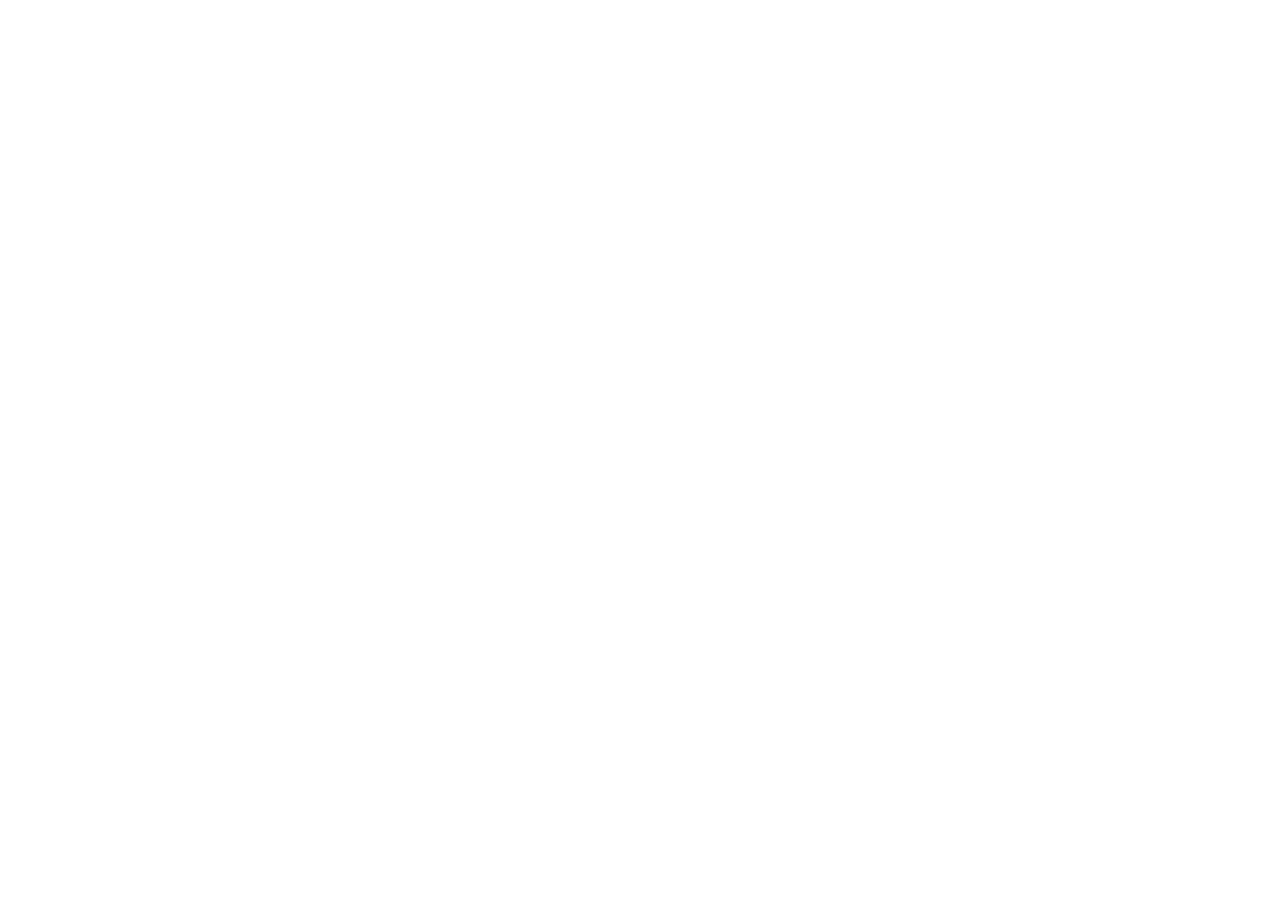
==== index.html @ 93921c4e "fixed naming" ====
<!DOCTYPE html>
<html lang="en">
<head>
    <meta charset="UTF-8">
    <meta name="viewport" content="width=device-width, initial-scale=1.0">
    <title>Etch-a-Sketch Project</title>
    <link rel="stylesheet" href="style.css">
    <script src="main.js" defer></script>
</head>
<body>
    <div class="pad-container"></div>
    
</body>
</html>
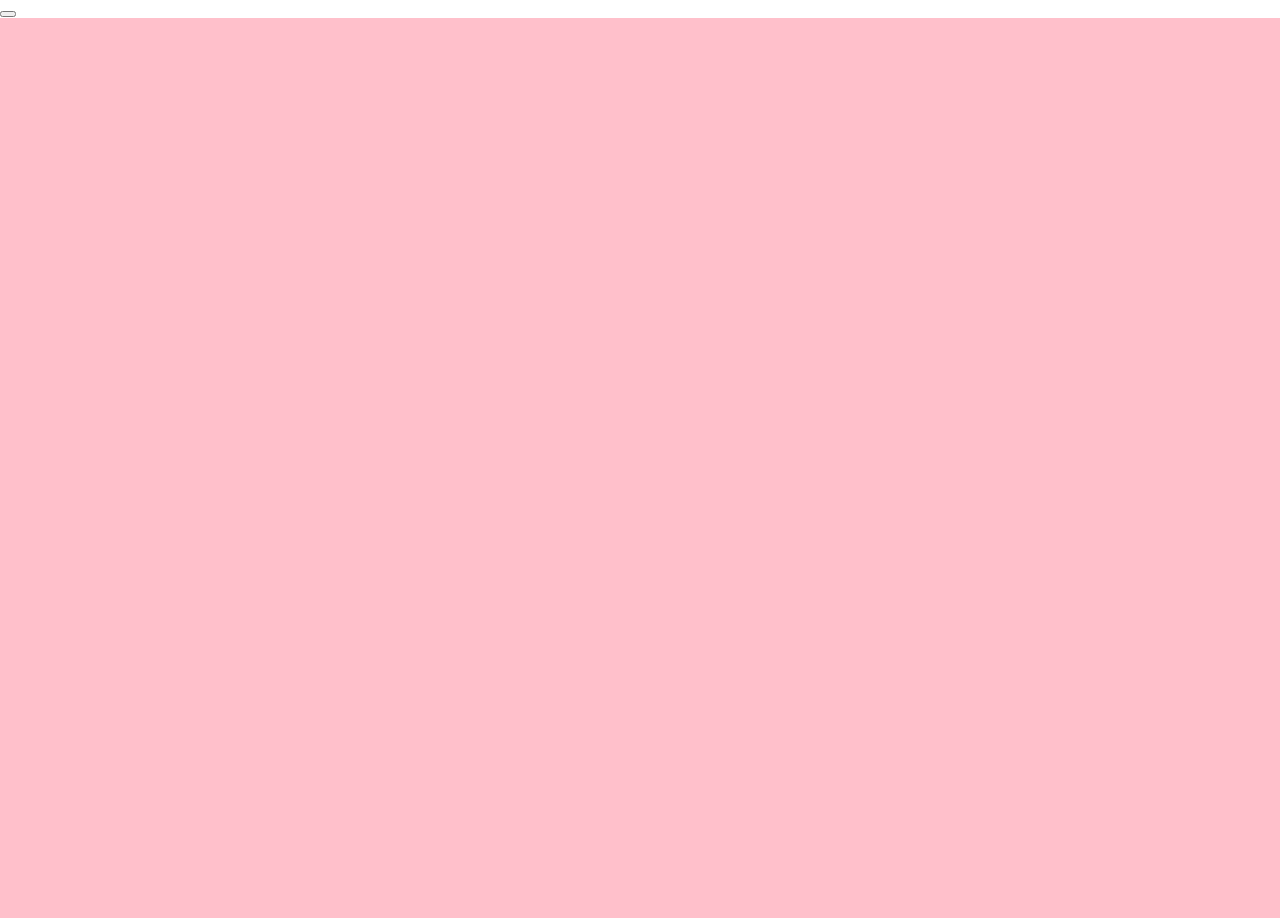
==== commit 6e232921: "add button html" ====
--- a/index.html
+++ b/index.html
@@ -8,6 +8,8 @@
     <script src="main.js" defer></script>
 </head>
 <body>
+    <div class="button-container"><button></button></div>
+
     <div class="pad-container"></div>
     
 </body>
--- a/style.css
+++ b/style.css
@@ -0,0 +1,21 @@
+body{
+    margin: 0;
+}
+
+.pad {
+    background-color: pink;
+    height: 100%;
+    flex-grow: 1;
+    caret-color: transparent;
+}
+
+.pad-row{
+    background-color: grey;
+    display: flex;
+    flex-grow: 1
+}
+.pad-container{
+    display: flex;
+    flex-direction: column;
+    height: 100vh;
+}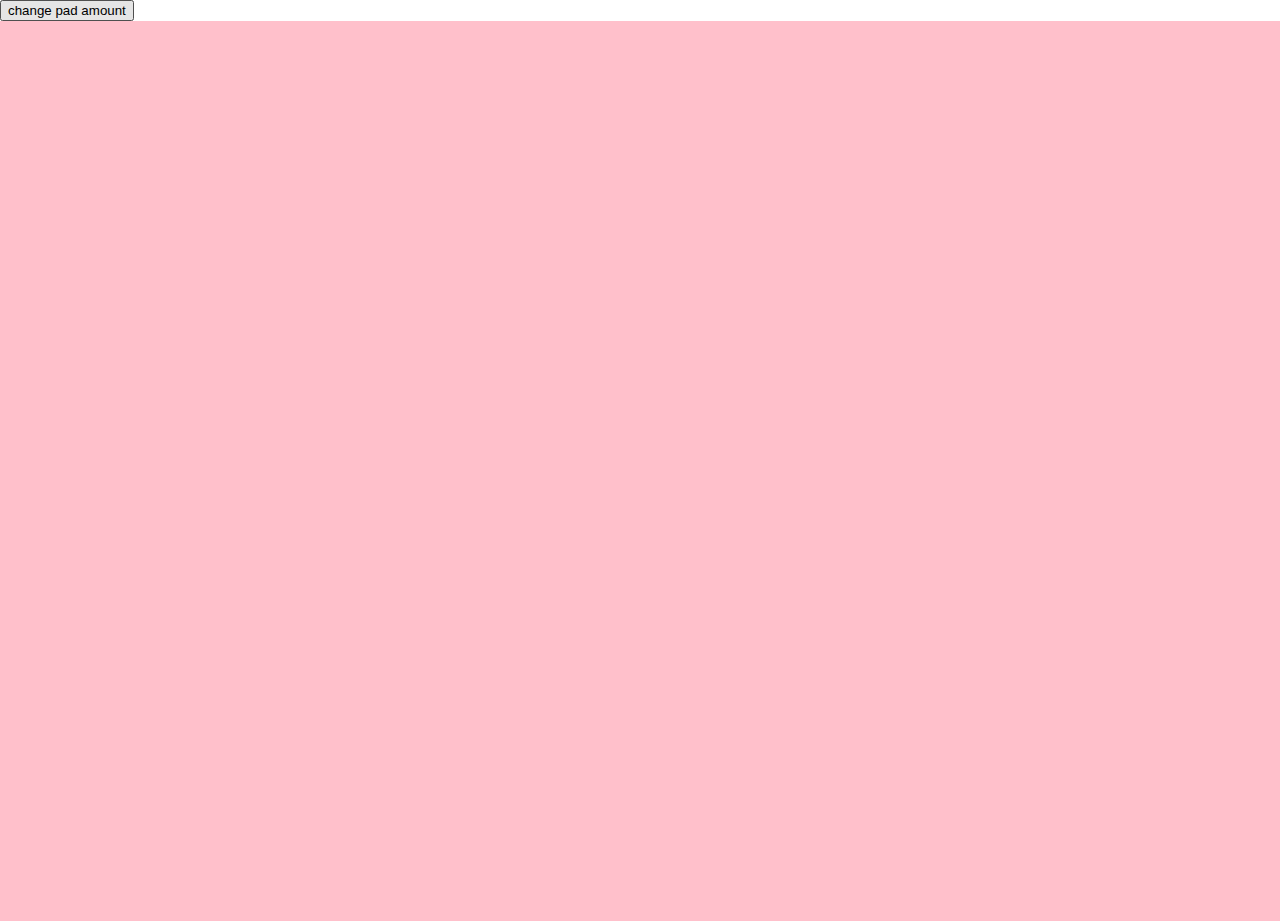
==== commit 9add839f: "add text to button" ====
--- a/index.html
+++ b/index.html
@@ -8,7 +8,7 @@
     <script src="main.js" defer></script>
 </head>
 <body>
-    <div class="button-container"><button></button></div>
+    <div class="button-container"><button>change pad amount</button></div>
 
     <div class="pad-container"></div>
     
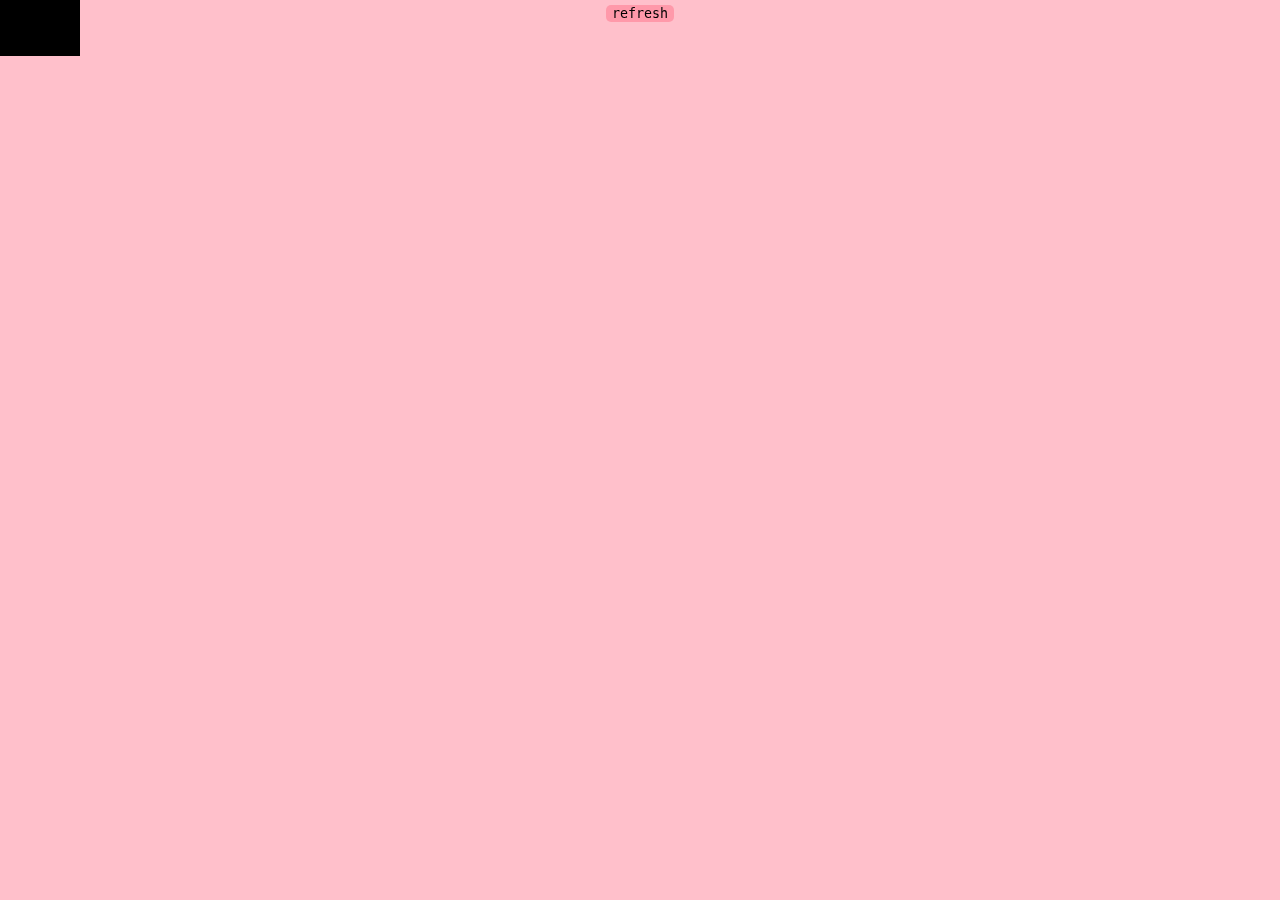
==== commit 9c1a2332: "change button text to refresh" ====
--- a/index.html
+++ b/index.html
@@ -8,7 +8,7 @@
     <script src="main.js" defer></script>
 </head>
 <body>
-    <div class="button-container"><button>change pad amount</button></div>
+    <div class="button-container"><button>refresh</button></div>
 
     <div class="pad-container"></div>
     
--- a/style.css
+++ b/style.css
@@ -18,4 +18,18 @@
     display: flex;
     flex-direction: column;
     height: 100vh;
+}
+
+.button-container{
+    display: flex;
+    justify-content: center;
+}
+
+button{
+    margin-top: 5px;
+    position: fixed;
+    font-family: monospace;
+    background-color: rgb(255, 153, 170);
+    border: none;
+    border-radius: 5px;
 }